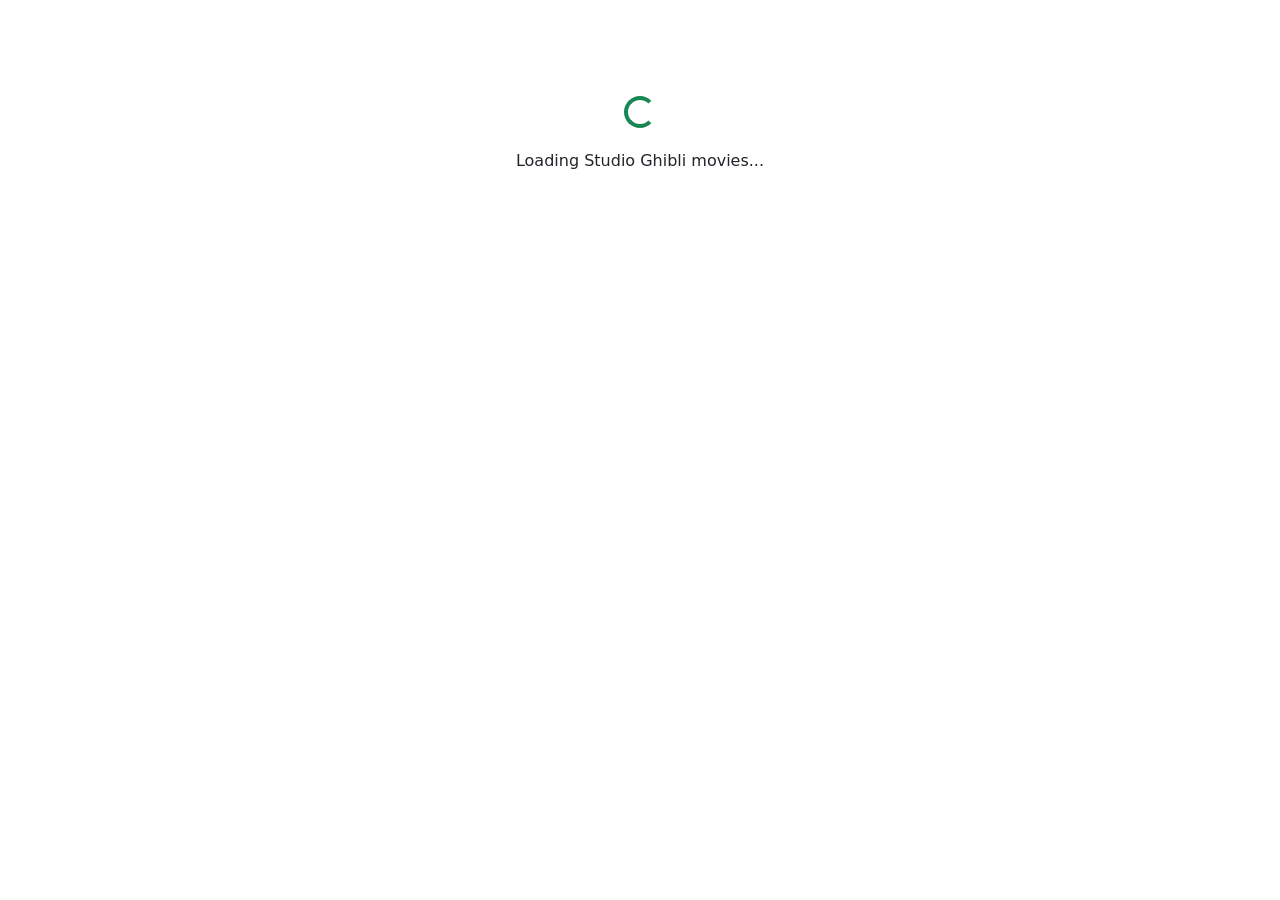
==== movie.html @ cef12de5 "Loading spinner" ====
<!DOCTYPE html>
<html lang="en">
<head>
    <meta charset="UTF-8">
    <title>Movie Details</title>

    <link href="https://cdn.jsdelivr.net/npm/bootstrap@5.3.7/dist/css/bootstrap.min.css" rel="stylesheet">
</head>

<body>

<div class="container py-5" id="movie-details">
    <div class="col-12 text-center my-5">

        <div class="spinner-border text-success"
                role="status">
            <span class="visually-hidden">Loading...</span>
        </div>

        <p class="mt-3">Loading Studio Ghibli movies...</p>

    </div>
</div>

<script src="assets/js/movie.js"></script>

</body>
</html>
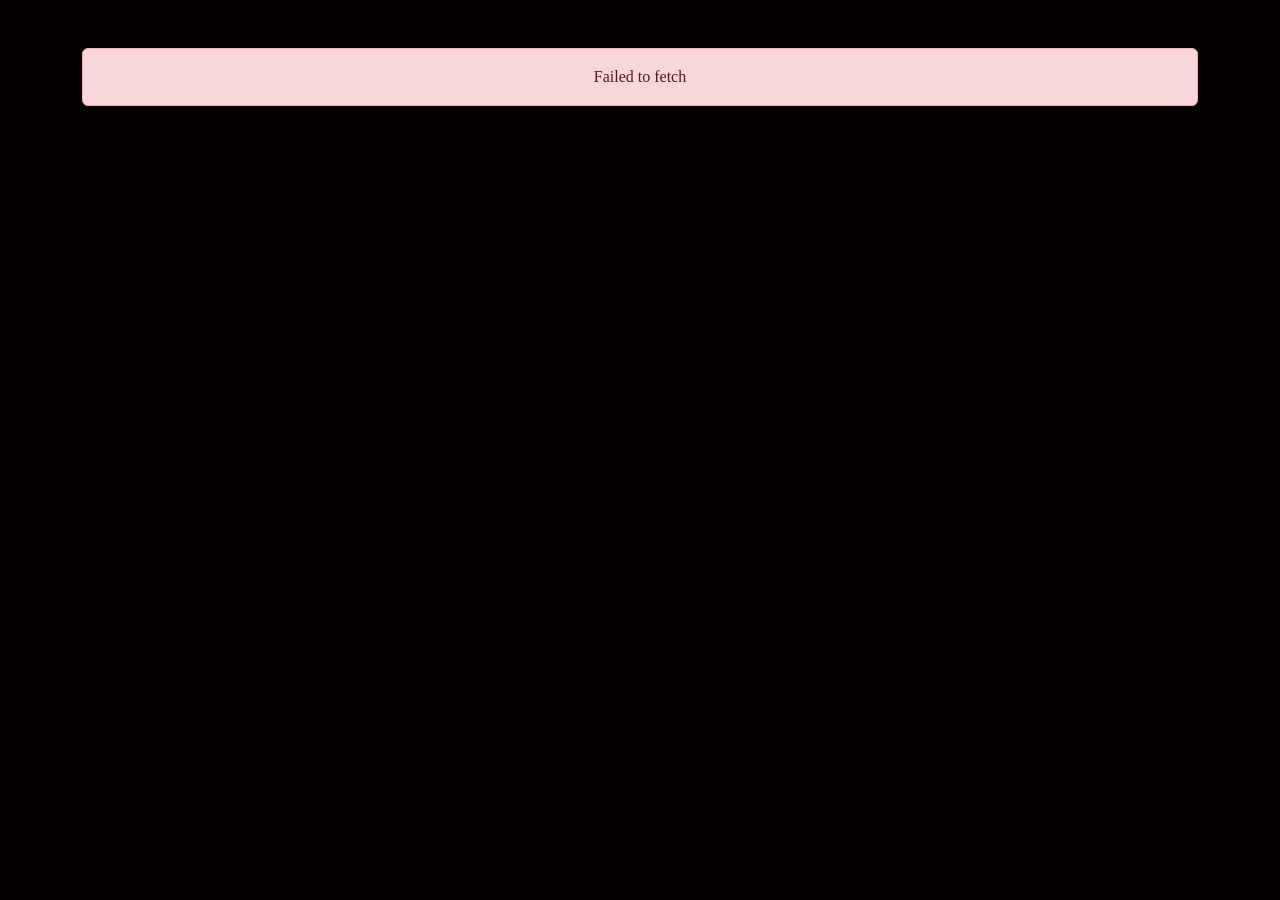
==== commit 1533e35d: "Added styles" ====
--- a/movie.html
+++ b/movie.html
@@ -5,6 +5,7 @@
     <title>Movie Details</title>
 
     <link href="https://cdn.jsdelivr.net/npm/bootstrap@5.3.7/dist/css/bootstrap.min.css" rel="stylesheet">
+    <link href="assets/css/main.css" rel="stylesheet">
 </head>
 
 <body>
--- a/assets/css/main.css
+++ b/assets/css/main.css
@@ -0,0 +1,283 @@
+/* Global Colors - The following color variables are used throughout the website. Updating them here will change the color scheme of the entire website */
+:root { 
+  --background-color: #040000; /* Background color for the entire website, including individual sections */
+  --default-color: #f8f8f8; /* Default color used for the majority of the text content across the entire website */
+  --heading-color: #ffffff; /* Color for headings, subheadings and title throughout the website */
+  --accent-color: #115478; /* Accent color that represents your brand on the website. It's used for buttons, links, and other elements that need to stand out */
+  --surface-color: #191919; /* The surface color is used as a background of boxed elements within sections, such as cards, icon boxes, or other elements that require a visual separation from the global background. */
+  --contrast-color: #ffffff; /* Contrast color for text, ensuring readability against backgrounds of accent, heading, or default colors. */
+}
+
+/* Smooth scroll */
+:root {
+  scroll-behavior: smooth;
+}
+
+.btn {
+  background-color: var(--accent-color) !important;
+  color: var(--contrast-color) !important;
+}
+
+/*--------------------------------------------------------------
+# General Styling & Shared Classes
+--------------------------------------------------------------*/
+body {
+  color: var(--default-color);
+  background-color: var(--background-color);
+  font-family: var(--default-font);
+}
+
+h1,
+h2,
+h3,
+h4,
+h5,
+h6 {
+  color: var(--heading-color);
+  font-family: var(--heading-font);
+}
+
+/*--------------------------------------------------------------
+# Global Header
+--------------------------------------------------------------*/
+.header {
+  color: var(--default-color);
+  background-color: var(--background-color);
+  padding: 15px 0;
+  transition: all 0.5s;
+  z-index: 997;
+}
+
+.header .logo h1 {
+  font-size: 30px;
+  margin: 0;
+  font-weight: 700;
+  color: var(--contrast-color) !important;
+  text-decoration: none !important;
+  text-underline-offset: none !important;
+}
+
+.header .logo,
+.header .logo:visited,
+.header .logo:hover,
+.header .logo:focus {
+    text-decoration: none;
+    color: var(--contrast-color);
+}
+
+.header .btn-getstarted,
+.header .btn-getstarted:focus {
+  color: var(--contrast-color);
+  background: var(--accent-color);
+  font-size: 14px;
+  padding: 8px 26px;
+  margin: 0;
+  border-radius: 50px;
+  transition: 0.3s;
+}
+
+.header .btn-getstarted:hover,
+.header .btn-getstarted:focus:hover {
+  color: var(--contrast-color);
+  background: color-mix(in srgb, var(--accent-color), transparent 15%);
+}
+
+@media (max-width: 1200px) {
+  .header .logo {
+    order: 1;
+  }
+
+  .header .btn-getstarted {
+    order: 2;
+    margin: 0 15px 0 0;
+    padding: 6px 20px;
+  }
+
+  .header .navmenu {
+    order: 3;
+  }
+}
+
+/*--------------------------------------------------------------
+# Global Footer
+--------------------------------------------------------------*/
+.footer {
+  color: var(--default-color);
+  background-color: var(--background-color);
+  font-size: 14px;
+  position: relative;
+}
+
+.footer .footer-top {
+  background-color: color-mix(in srgb, var(--background-color), white 5%);
+  padding-top: 50px;
+}
+
+.footer .footer-about .logo {
+  line-height: 1;
+  margin-bottom: 25px;
+}
+
+.footer .footer-about .logo img {
+  max-height: 40px;
+  margin-right: 6px;
+}
+
+.footer .footer-about .logo span {
+  color: var(--heading-color);
+  font-family: var(--heading-font);
+  font-size: 26px;
+  font-weight: 700;
+  letter-spacing: 1px;
+}
+
+.footer .footer-about p {
+  font-size: 14px;
+  font-family: var(--heading-font);
+}
+
+.footer h4 {
+  font-size: 16px;
+  font-weight: 600;
+  position: relative;
+  padding-bottom: 12px;
+  margin-bottom: 15px;
+}
+
+.footer h4::after {
+  content: "";
+  position: absolute;
+  display: block;
+  width: 20px;
+  height: 2px;
+  background: var(--accent-color);
+  bottom: 0;
+  left: 0;
+}
+
+.footer .footer-links {
+  margin-bottom: 30px;
+}
+
+.footer .footer-links ul {
+  list-style: none;
+  padding: 0;
+  margin: 0;
+}
+
+.footer .footer-links ul i {
+  padding-right: 2px;
+  font-size: 12px;
+  line-height: 0;
+}
+
+.footer .footer-links ul li {
+  padding: 10px 0;
+  display: flex;
+  align-items: center;
+}
+
+.footer .footer-links ul li:first-child {
+  padding-top: 0;
+}
+
+.footer .footer-links ul a {
+  color: color-mix(in srgb, var(--default-color), transparent 30%);
+  display: inline-block;
+  line-height: 1;
+}
+
+.footer .footer-links ul a:hover {
+  color: var(--accent-color);
+}
+
+.footer .footer-contact p {
+  margin-bottom: 5px;
+}
+
+.footer .social-links a {
+  font-size: 18px;
+  display: inline-block;
+  background: color-mix(in srgb, var(--default-color), transparent 92%);
+  color: var(--accent-color);
+  line-height: 1;
+  padding: 8px 0;
+  margin-right: 4px;
+  border-radius: 4px;
+  text-align: center;
+  width: 36px;
+  height: 36px;
+  transition: 0.3s;
+}
+
+.footer .social-links a:hover {
+  color: var(--contrast-color);
+  background: var(--accent-color);
+  text-decoration: none;
+}
+
+/*--------------------------------------------------------------
+# Global Sections
+--------------------------------------------------------------*/
+section,
+.section {
+  color: var(--default-color);
+  background-color: var(--background-color);
+  padding: 60px 0;
+  scroll-margin-top: 90px;
+  overflow: clip;
+}
+
+@media (max-width: 1199px) {
+
+  section,
+  .section {
+    scroll-margin-top: 66px;
+  }
+}
+
+/*--------------------------------------------------------------
+# Global Section Titles
+--------------------------------------------------------------*/
+.section-title {
+  text-align: center;
+  padding-bottom: 60px;
+  position: relative;
+}
+
+.section-title h2 {
+  font-size: 32px;
+  font-weight: 700;
+  position: relative;
+}
+
+.section-title h2:before,
+.section-title h2:after {
+  content: "";
+  width: 50px;
+  height: 2px;
+  background: var(--accent-color);
+  display: inline-block;
+}
+
+.section-title h2:before {
+  margin: 0 15px 10px 0;
+}
+
+.section-title h2:after {
+  margin: 0 0 10px 15px;
+}
+
+.section-title p {
+  margin-bottom: 0;
+}
+
+.movie-card {
+    transition: transform 0.2s ease, box-shadow 0.2s ease;
+}
+
+.movie-card:hover {
+    transform: translateY(-5px);
+    box-shadow: 0 10px 25px rgba(0,0,0,0.15);
+}
+
